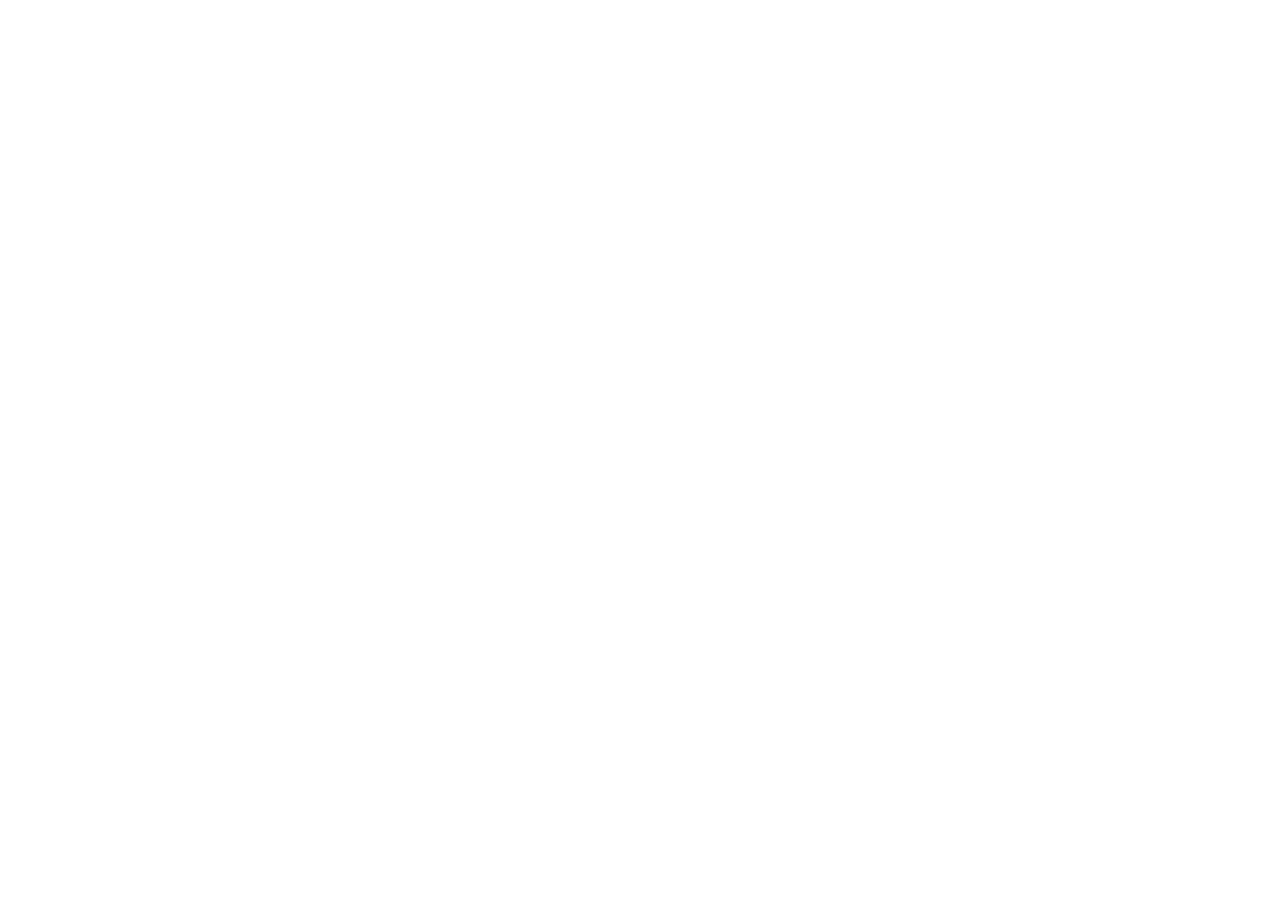
==== JavascriptLearnAndEarn/Project02/index.html @ 26e10046 "New Project" ====
<!DOCTYPE html>
<html lang="en">
<head>
    <meta charset="UTF-8">
    <meta name="viewport" content="width=device-width, initial-scale=1.0">
    <title>Project02</title>
</head>
<body>
    
</body>
</html>
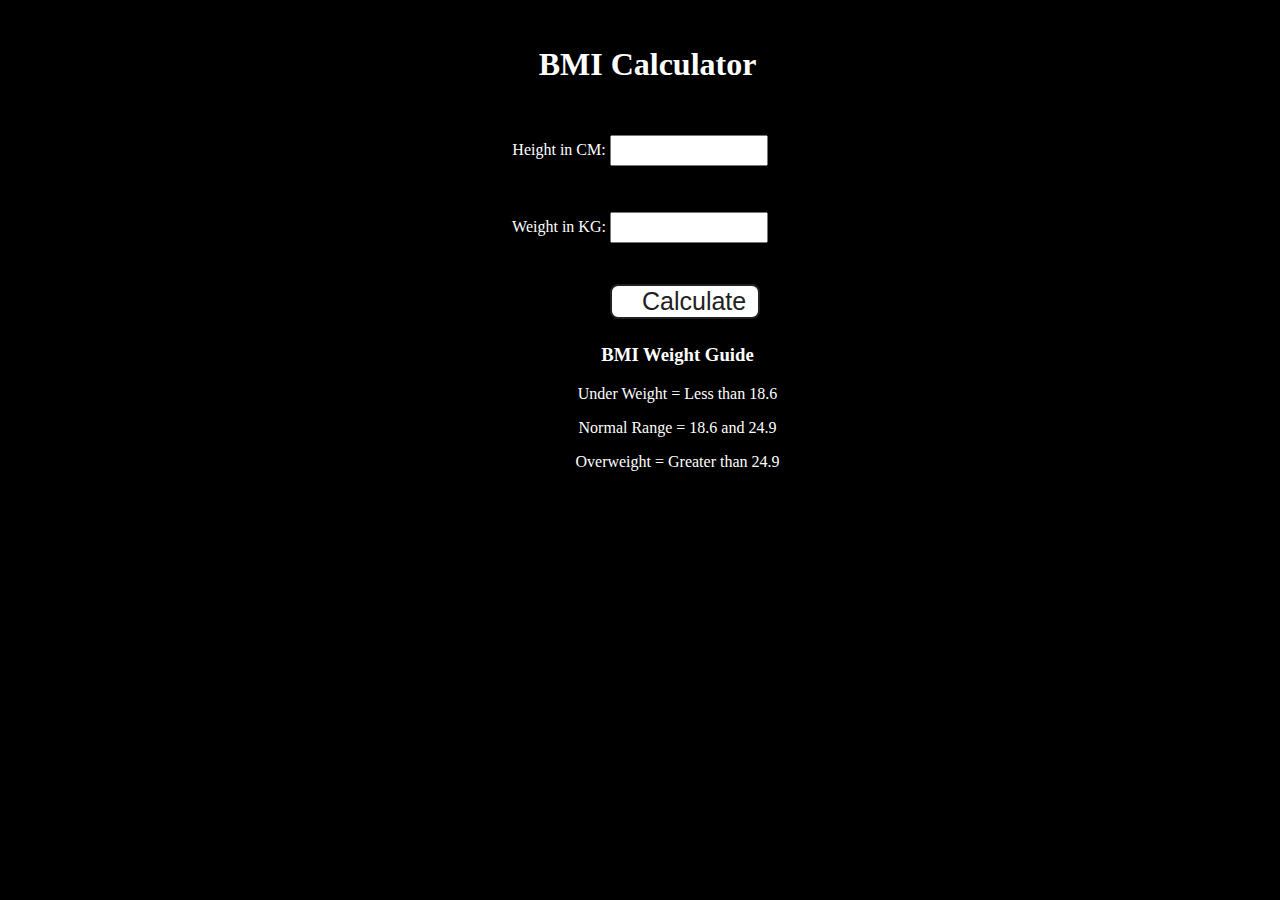
==== commit a219b792: "New Project" ====
--- a/JavascriptLearnAndEarn/Project02/index.html
+++ b/JavascriptLearnAndEarn/Project02/index.html
@@ -3,9 +3,25 @@
 <head>
     <meta charset="UTF-8">
     <meta name="viewport" content="width=device-width, initial-scale=1.0">
-    <title>Project02</title>
+    <link rel="stylesheet" href="style.css">
+    <title>BMI Calculator</title>
 </head>
 <body>
-    
+    <div class="container">
+        <h1>BMI Calculator</h1>
+        <form>
+          <p><label>Height in CM: </label><input type="text" id="height" /></p>
+          <p><label>Weight in KG: </label><input type="text" id="weight" /></p>
+          <button>Calculate</button>
+          <div id="results"></div>
+          <div id="weight-guide">
+            <h3>BMI Weight Guide</h3>
+            <p>Under Weight = Less than 18.6</p>
+            <p>Normal Range = 18.6 and 24.9</p>
+            <p>Overweight = Greater than 24.9</p>
+          </div>
+        </form>
+      </div>
 </body>
+<script src="script.js"></script>
 </html>--- a/JavascriptLearnAndEarn/Project02/style.css
+++ b/JavascriptLearnAndEarn/Project02/style.css
@@ -0,0 +1,53 @@
+body{
+    background-color: black;
+    color: white;
+}
+
+.container {
+    width: 575px;
+    height: 825px;
+    margin: auto;
+    text-align: center;
+    background-color: #000000;
+    /* padding-left: 30px; */
+  }
+  #height,
+  #weight {
+    width: 150px;
+    height: 25px;
+    margin-top: 30px;
+  }
+  
+  #weight-guide {
+    margin-left: 75px;
+    margin-top: 25px;
+  }
+  
+  #results {
+    font-size: 35px;
+    margin-left: 90px;
+    margin-top: 20px;
+    color: rgb(241, 241, 241);
+  }
+  
+  button {
+    width: 150px;
+    height: 35px;
+    margin-left: 90px;
+    margin-top: 25px;
+    background-color: #fff;
+    padding: 1px 30px;
+    border-radius: 8px;
+    color: #212121;
+    text-decoration: none;
+    border: 2px solid #212121;
+  
+    font-size: 25px;
+  }
+  
+  h1 {
+    padding-left: 15px;
+    padding-top: 25px;
+    
+  }
+  
